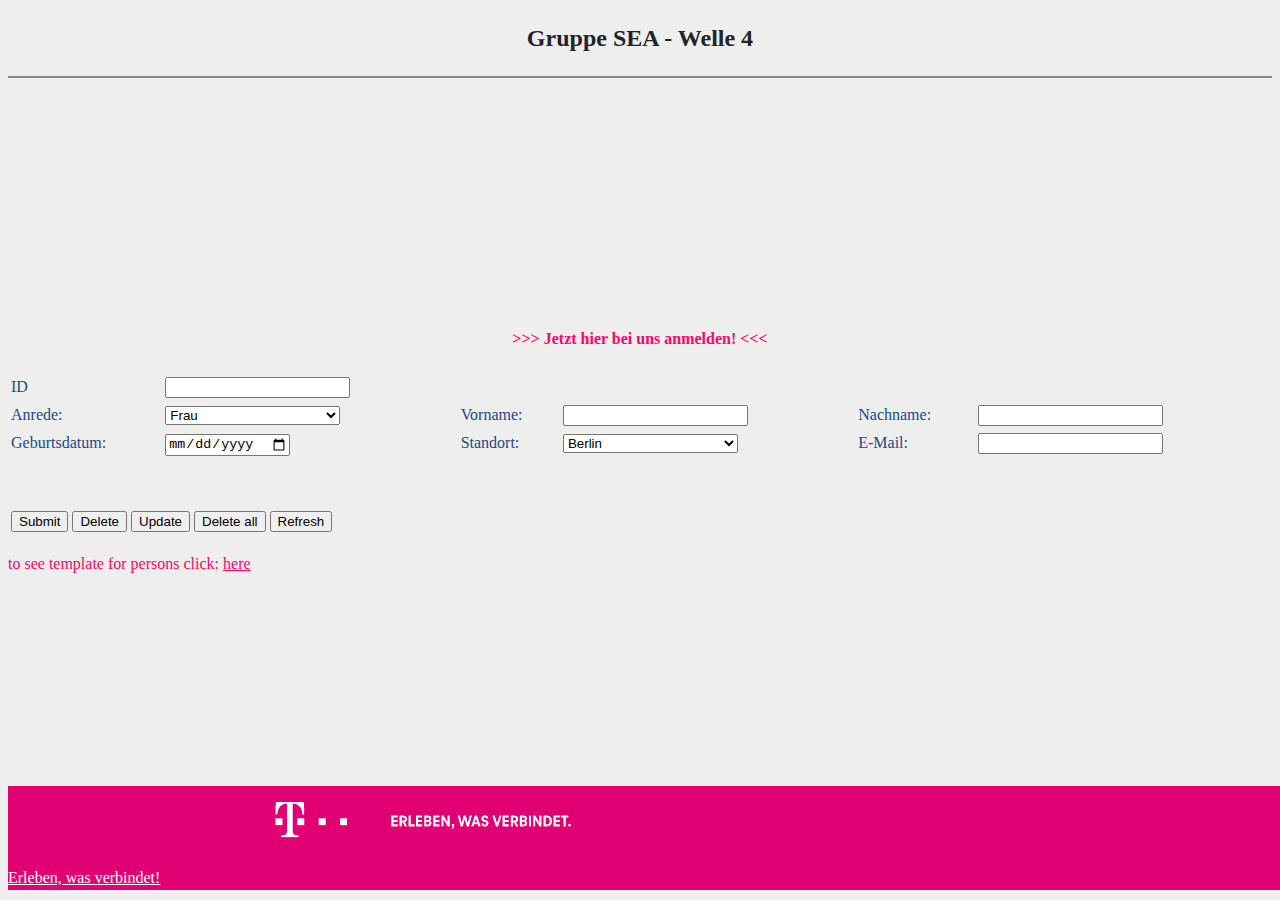
==== src/main/resources/public/index.html @ e994103d "Anbindung von WebServer mit MariaDB" ====
<!DOCTYPE html>
<html lang="de">
<head>
	<link rel="stylesheet" href="css/mycss.css">
	<link rel="shortcut icon" type="image/x-icon" href="images/favicon.ico">
	<meta name="viewport" content="width=device-width, initial-scale=1.0">
	<title>SEA Kurs</title>
	<script src="javaScript/myscript.js" type="module"></script>   
</head>
<body>
	<header>
		<h2>Gruppe SEA - Welle 4</h2>
	</header>
	<div class="tableFixHead">	
		<table style="border:1px solid #888a85" class="table table-dark" id="tid001">
			<thead class="hideit" id="thid001"> 
				<tr> 
					<th scope="col">#</th>
					<th scope="col">Profile</th>
					<th scope="col">ID</th>
					<th scope="col">Anrede</th>
					<th scope="col">Vorname</th>
					<th scope="col">Nachname</th>
					<th scope="col">Geburtsdatum</th>
					<th scope="col">Standort</th>
					<th scope="col">E-Mail-Adresse</th>
				</tr>
			</thead>
			<tbody id="tbid001">
			<!--    
				<tr>
					<td>03</td>
					<td><img src="images/man.png" width=25px height=25px></td>
					<td id="IdAnredeHerr">Herr</td>
					<td id="IdVornameMicki">Micki</td>
					<td id="IdNachnameMaus">Maus</td>
				</tr>
			-->
			</tbody>
		</table>
	</div>
	<article>		
		<h4><span class="blink"><strong> >>>  Jetzt hier bei uns anmelden!  <<< </strong></span></h4>
			<form id="idform">
				<table class="input">
					<tr>
						<td><label for="id000">ID</label></td>
						<td><input type="text" id="id000" name="id"></td>
					</tr>
					<tr> 			
						<td><label for="id001">Anrede:</label></td>
						<td><select name="anrede" id="id001">
							<option>Frau</option>
							<option>Herr</option>
							<option value="Sonstiges">Sonstiges</option>
						</select></td>
						<td><label for="id002">Vorname:</label></td>
						<td><input type="text" id="id002" name="vorname"></td> 
						<td><label for="id003">Nachname:</label></td>
						<td><input type="text" id="id003" name="nachname"></td>
					</tr>	
					<tr>
						<td><label for="id004">Geburtsdatum:</label></td>
						<td><input type="date" id="id004" name="datum"></td>
						<td><label for="id005">Standort:</label></td>
						<td><select name="standort" id="id005">
							<option>Berlin</option>
							<option>Bonn</option>
							<option>Budapest</option>
							<option>Darmstadt</option>
							<option>Koeln</option>
							<option>Muenster</option>
							<option>Magdeburg</option>
						</select></td>
						<td><label for="id006">E-Mail:</label></td>
						<td><input type="email" id="id006" name="email"></td>
					</tr>
					<tr class="button">
						<td style="padding-top: 50px" class="button" colspan="6">
						<input type="submit" id="id010" value="Submit">
						<input type="submit" id="id012" value="Delete">			
						<input type="submit" id="id013" value="Update">
						<input type="submit" id="id014" value="Delete all">
						<input type="submit" id="id015" value="Refresh"></td>
					</tr>
				</table>
			</form>				
	</article>
	<div>
  		<p>to see template for persons click:
  			<a href=/personen>here</a>
  		</p>
	</div>
	<footer style="position: absolute; bottom: 10px; width: 100%; background-color: #e10074">
  		<img src="images/telekom.png" > <br/>
  		<a href="https://www.telekom.de/start" id="id4711" style="color: #ffffff">
			<button>Werbung</button>	
		</a>
  	</footer>		
</body>
</html>
---- src/main/resources/public/css/mycss.css ----
@charset "UTF-8";

/* Style of body */
body {
	font-family: var(- -bs-font-sans-serif);
	-bs-font-sans-serif: system-ui, -apple-system, "Segoe UI", Roboto,
		"Helvetica Neue", Arial, "Noto Sans";
	font-size: 1rem;
	line-height: 1.5;
	color: #212529;
	background-color: #eeeeec;
}

h2 { text-align: center; }

h4 { text-align: center; }

p,a { color: #f9076d; }

form {
	text-align: center;
}

table {
	caption-side: bottom;
 	border-collapse: separate; /*collapse; */
	box-sizing: border-box; 
 	vertical-align: middle;
	width: 100%;
	margin-bottom: 1rem;
	color: #204a87;
	vertical-align: top;
	border-color: #888a85;
	background-color: #ffffff;
}

table.input {
	background-color: inherit;
	border: unset;	
}

table.input td {
	border: unset;
	text-align: left;
}

table.input select {
	width: 60%;
}

tr.button {
	min-height: 50pt;
}

td.button {
	height: 100%;
	vertical-align: bottom;
}

th {
	border: 1px solid #bbc0b8;
	background-color: #f9076d;
	color: #ffffff;	
}

td {
	border: 1px solid #bbc0b8;
	text-align: center;
}

/* Visibility */
.hideit {
	display:none;	
}

/* Style of blinking text */
.blink {
    animation-name: animation_blink;
    animation-timing-function: ease-in;
    animation-duration: 2s; 
    animation-iteration-count: infinite;
    color: #f9076d;            
}
@keyframes animation_blink {
    0% { opacity: 1; }
    50% { opacity: 0.1; }
    100% { opacity: 1; }    
}

.tableFixHead {
	overflow-y: auto;
	height: 230px;
}

.tableFixHead thead th {
	position: sticky;
	top: 0;
}
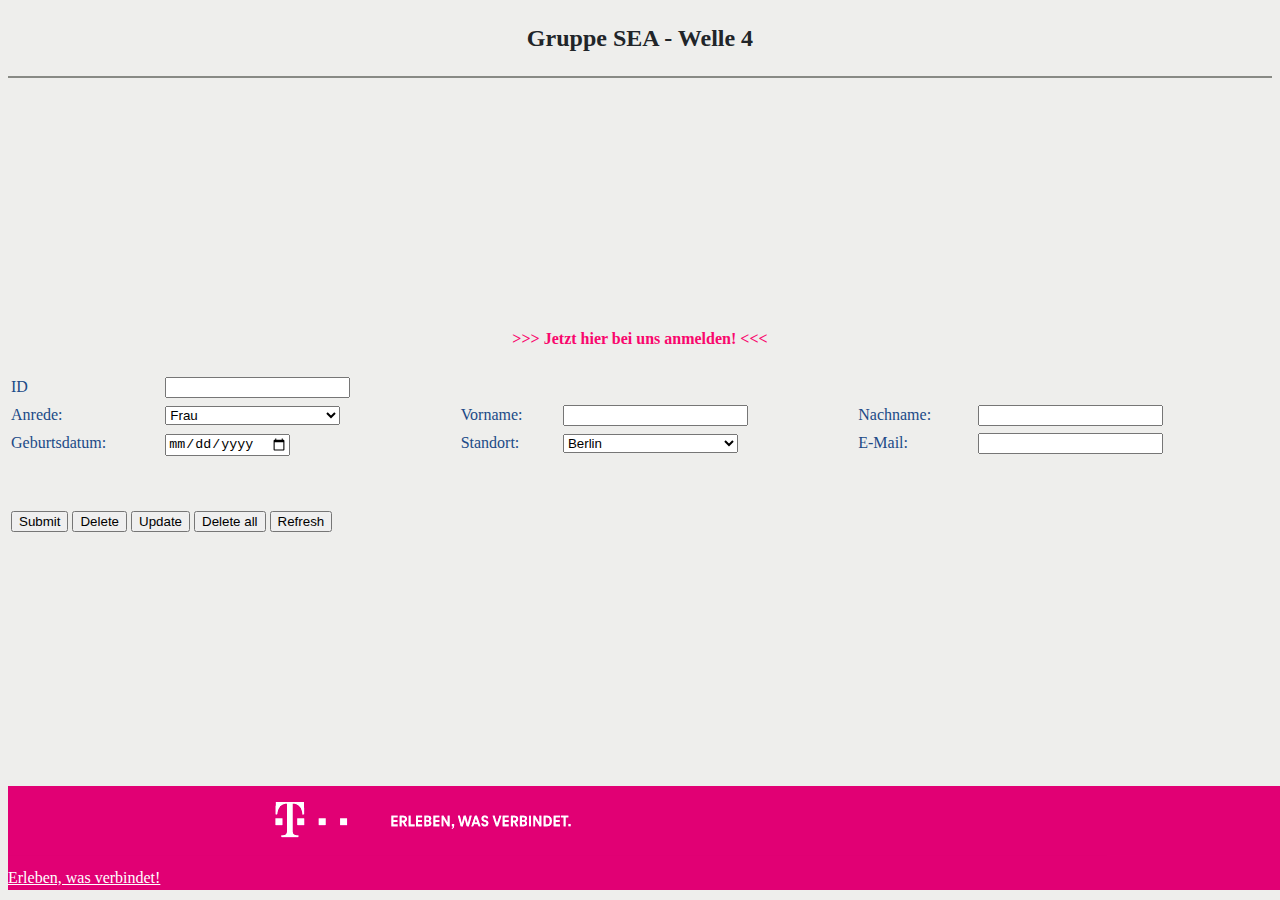
==== commit c0a78519: "jetzt die Anzeige auf Browser funktioniert auch!" ====
--- a/src/main/resources/public/index.html
+++ b/src/main/resources/public/index.html
@@ -27,15 +27,6 @@
 				</tr>
 			</thead>
 			<tbody id="tbid001">
-			<!--    
-				<tr>
-					<td>03</td>
-					<td><img src="images/man.png" width=25px height=25px></td>
-					<td id="IdAnredeHerr">Herr</td>
-					<td id="IdVornameMicki">Micki</td>
-					<td id="IdNachnameMaus">Maus</td>
-				</tr>
-			-->
 			</tbody>
 		</table>
 	</div>
@@ -86,11 +77,11 @@
 				</table>
 			</form>				
 	</article>
-	<div>
+	<!-- div>
   		<p>to see template for persons click:
   			<a href=/personen>here</a>
   		</p>
-	</div>
+	</div -->
 	<footer style="position: absolute; bottom: 10px; width: 100%; background-color: #e10074">
   		<img src="images/telekom.png" > <br/>
   		<a href="https://www.telekom.de/start" id="id4711" style="color: #ffffff">
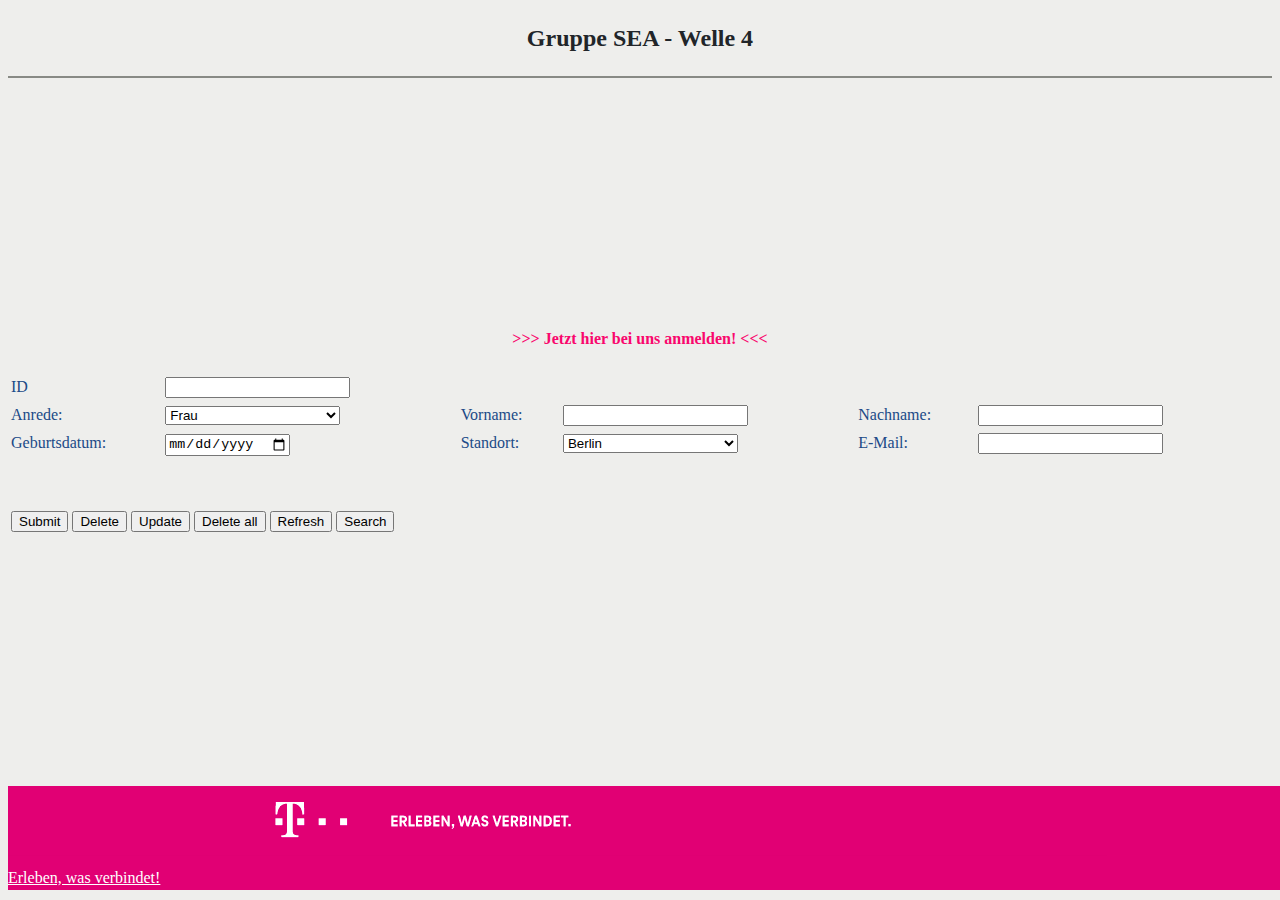
==== commit bd01b2f5: "added function searchById" ====
--- a/src/main/resources/public/index.html
+++ b/src/main/resources/public/index.html
@@ -72,7 +72,8 @@
 						<input type="submit" id="id012" value="Delete">			
 						<input type="submit" id="id013" value="Update">
 						<input type="submit" id="id014" value="Delete all">
-						<input type="submit" id="id015" value="Refresh"></td>
+						<input type="submit" id="id015" value="Refresh">
+						<input type="submit" id="id016" value="Search"></td>
 					</tr>
 				</table>
 			</form>				
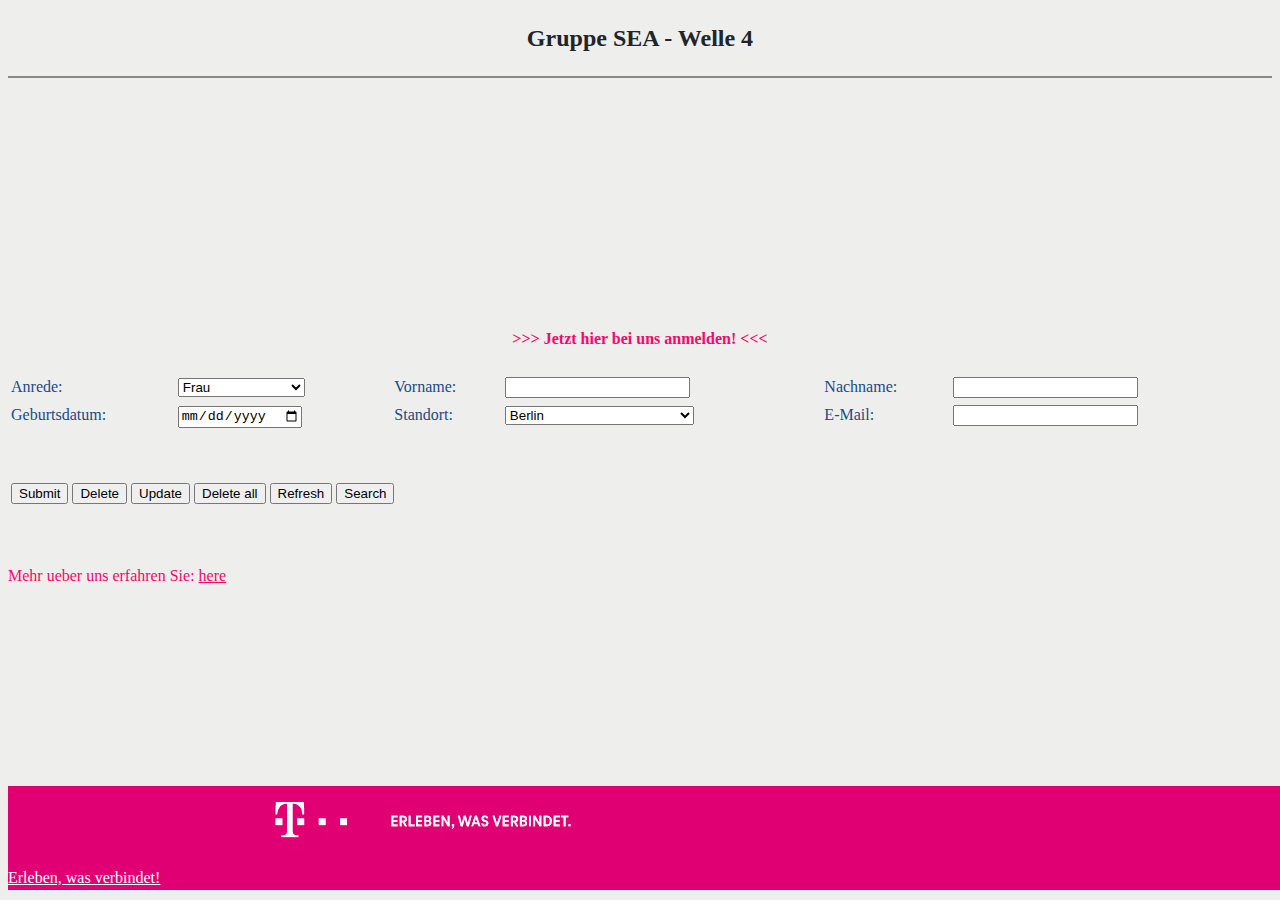
==== commit 3d11e83a: "Verbesserung bei search Methode" ====
--- a/src/main/resources/public/index.html
+++ b/src/main/resources/public/index.html
@@ -24,6 +24,7 @@
 					<th scope="col">Geburtsdatum</th>
 					<th scope="col">Standort</th>
 					<th scope="col">E-Mail-Adresse</th>
+					<!--th scope="col">Version</th-->
 				</tr>
 			</thead>
 			<tbody id="tbid001">
@@ -31,10 +32,10 @@
 		</table>
 	</div>
 	<article>		
-		<h4><span class="blink"><strong> >>>  Jetzt hier bei uns anmelden!  <<< </strong></span></h4>
+		<h4><span class="blink hideit" id="idblink"><strong> >>>  Jetzt hier bei uns anmelden!  <<< </strong></span></h4>
 			<form id="idform">
 				<table class="input">
-					<tr>
+					<tr class="hideit" id="id017">
 						<td><label for="id000">ID</label></td>
 						<td><input type="text" id="id000" name="id"></td>
 					</tr>
@@ -65,6 +66,8 @@
 						</select></td>
 						<td><label for="id006">E-Mail:</label></td>
 						<td><input type="email" id="id006" name="email"></td>
+						<td class="hideit"><label for="id018">Version:</label></td>
+						<td class="hideit"><input type="text" id="id018" name="version"></td>
 					</tr>
 					<tr class="button">
 						<td style="padding-top: 50px" class="button" colspan="6">
@@ -72,17 +75,18 @@
 						<input type="submit" id="id012" value="Delete">			
 						<input type="submit" id="id013" value="Update">
 						<input type="submit" id="id014" value="Delete all">
-						<input type="submit" id="id015" value="Refresh">
+						<input type="submit" id="id015" value="Refresh">											
 						<input type="submit" id="id016" value="Search"></td>
 					</tr>
 				</table>
 			</form>				
 	</article>
-	<!-- div>
-  		<p>to see template for persons click:
-  			<a href=/personen>here</a>
+	<div>
+		<br/>
+  		<p>Mehr ueber uns erfahren Sie:
+  			<a href="https://www.telekom.com/de/karriere">here</a>
   		</p>
-	</div -->
+	</div>
 	<footer style="position: absolute; bottom: 10px; width: 100%; background-color: #e10074">
   		<img src="images/telekom.png" > <br/>
   		<a href="https://www.telekom.de/start" id="id4711" style="color: #ffffff">
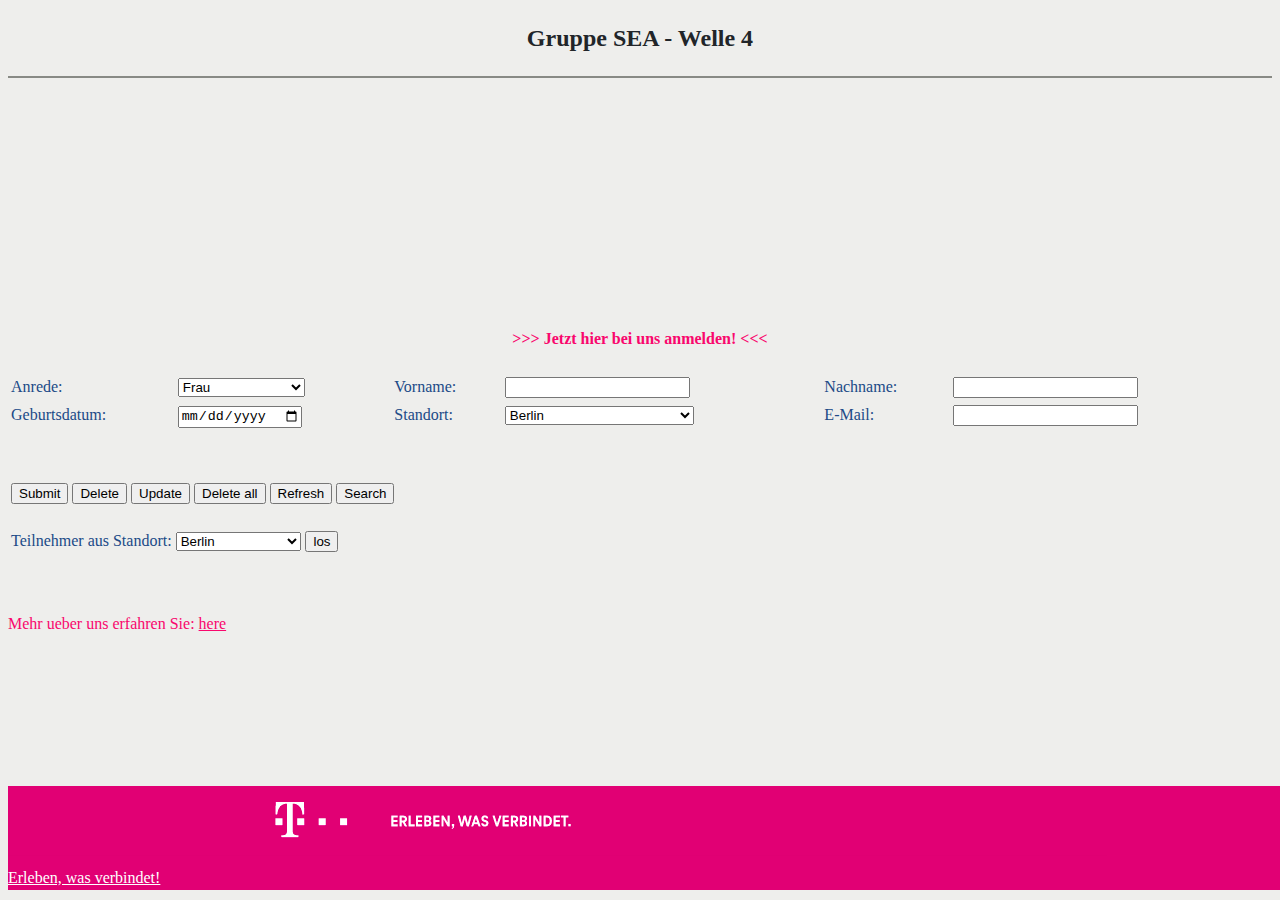
==== commit a4409c9c: "added method searchByOrt in javaScript and new query for searchByLastname in Java" ====
--- a/src/main/resources/public/index.html
+++ b/src/main/resources/public/index.html
@@ -56,13 +56,15 @@
 						<td><input type="date" id="id004" name="datum"></td>
 						<td><label for="id005">Standort:</label></td>
 						<td><select name="standort" id="id005">
-							<option>Berlin</option>
-							<option>Bonn</option>
-							<option>Budapest</option>
-							<option>Darmstadt</option>
-							<option>Koeln</option>
-							<option>Muenster</option>
-							<option>Magdeburg</option>
+								<option>Berlin</option>
+								<option>Bonn</option>
+								<option>Budapest</option>
+								<option>Darmstadt</option>
+								<option>Koeln</option>
+								<option>Muenster</option>
+								<option>Magdeburg</option>
+								<option>Sankt-Petersburg</option>
+								<option>Ulm</option>
 						</select></td>
 						<td><label for="id006">E-Mail:</label></td>
 						<td><input type="email" id="id006" name="email"></td>
@@ -76,9 +78,40 @@
 						<input type="submit" id="id013" value="Update">
 						<input type="submit" id="id014" value="Delete all">
 						<input type="submit" id="id015" value="Refresh">											
-						<input type="submit" id="id016" value="Search"></td>
+						<input type="submit" id="id016" value="Search">	
+						<br/><br/><label for="id021">Teilnehmer aus Standort:</label>
+							<select name="standort" id="id021" style="width: 10%">
+								<option>Berlin</option>
+								<option>Bonn</option>
+								<option>Budapest</option>
+								<option>Darmstadt</option>
+								<option>Koeln</option>
+								<option>Muenster</option>
+								<option>Magdeburg</option>
+								<option>Sankt-Petersburg</option>
+								<option>Ulm</option>
+							</select>
+						<input type="submit" id="id020" value="los"></td>																
 					</tr>
-				</table>
+				</table>						
+				<div class="smalltableFixHead hideit" id="div001">	
+					<table style="border:1px solid #888a85" class="table table-dark" id="tid002">
+						<thead id="thid002"> 
+						<tr> 
+							<th scope="col">#</th>
+							<th scope="col">ID</th>
+							<th scope="col">Anrede</th>
+							<th scope="col">Vorname</th>
+							<th scope="col">Nachname</th>
+							<th scope="col">Geburtsdatum</th>
+							<th scope="col">E-Mail-Adresse</th>
+							<th scope="col">Standort</th>
+						</tr>
+						</thead>
+						<tbody id="tbid002">						
+						</tbody>
+					</table>
+				</div>			
 			</form>				
 	</article>
 	<div>
--- a/src/main/resources/public/css/mycss.css
+++ b/src/main/resources/public/css/mycss.css
@@ -97,3 +97,13 @@
 	top: 0;
 }
 
+.smalltableFixHead {
+	overflow-y: auto;
+	height: 150px;
+}
+
+.smalltableFixHead thead th {
+	position: sticky;
+	top: 0;
+}
+
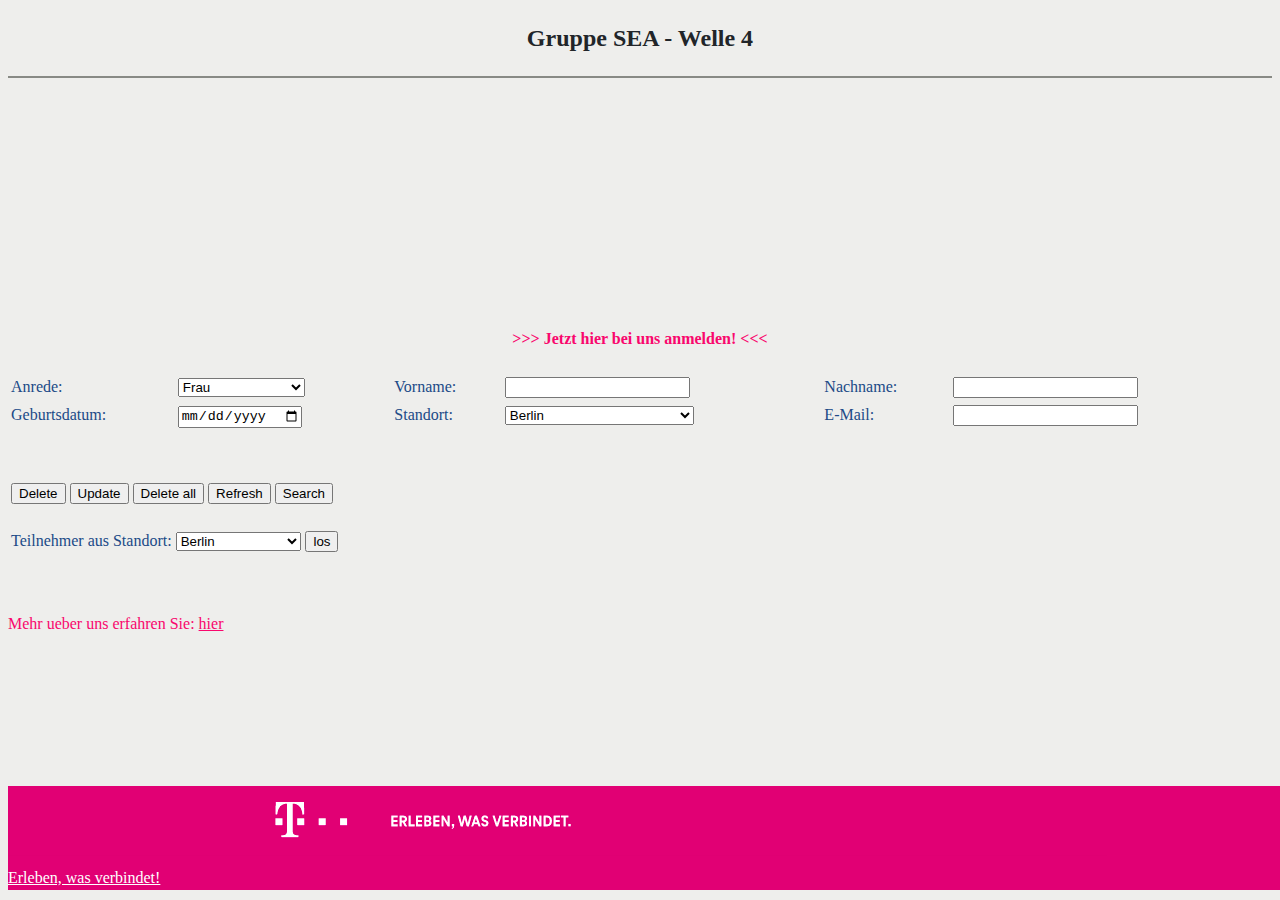
==== commit c2fcc702: "in index.html here durch hier ersetzt" ====
--- a/src/main/resources/public/index.html
+++ b/src/main/resources/public/index.html
@@ -73,7 +73,7 @@
 					</tr>
 					<tr class="button">
 						<td style="padding-top: 50px" class="button" colspan="6">
-						<input type="submit" id="id010" value="Submit">
+						<input type="submit" id="id010" value="Submit" class="hideit">
 						<input type="submit" id="id012" value="Delete">			
 						<input type="submit" id="id013" value="Update">
 						<input type="submit" id="id014" value="Delete all">
@@ -117,7 +117,7 @@
 	<div>
 		<br/>
   		<p>Mehr ueber uns erfahren Sie:
-  			<a href="https://www.telekom.com/de/karriere">here</a>
+  			<a href="http://localhost/presentationPP.odp">hier</a>
   		</p>
 	</div>
 	<footer style="position: absolute; bottom: 10px; width: 100%; background-color: #e10074">
